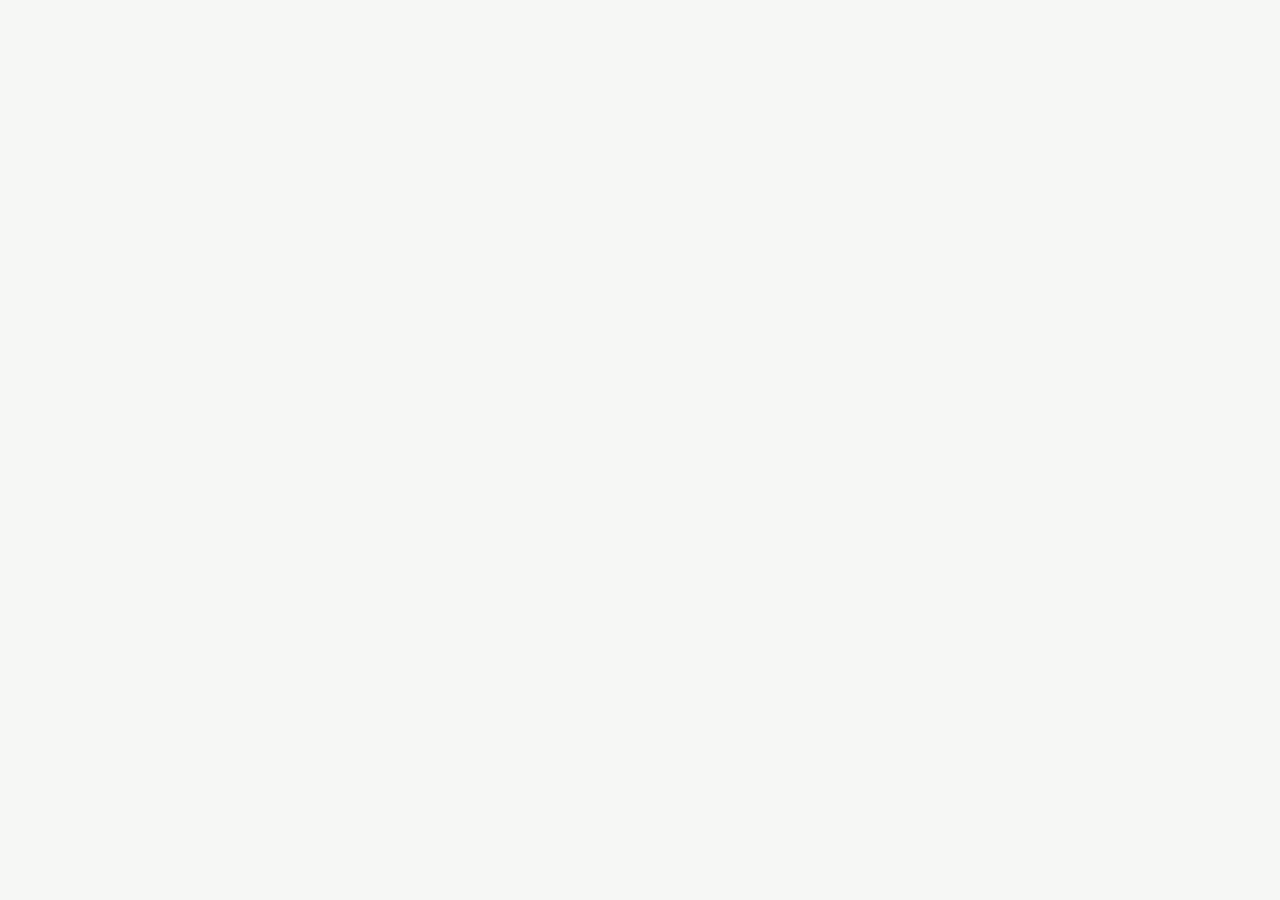
==== index.html @ 0bcbb706 "Add files via upload" ====
<!doctype html><html><head><meta charset="utf-8"><meta name="google-site-verification" content="hnNDYxuEKONol5JdtUdl7gE-esqvRlX9MUyIuzwJU-8" /><meta name="viewport" content="width=device-width,initial-scale=1"><title>MK Abuzahra — Sales & Commission</title><link rel="manifest" href="manifest.json"><link rel="stylesheet" href="styles.css"></head><body><div id="app"></div><script src="https://cdn.jsdelivr.net/npm/@supabase/supabase-js@2"></script><script src="config.js"></script><script src="app.js"></script></body></html>
---- styles.css ----
:root{--p:#123b2a;--s:#c9a227;--bg:#f6f7f5;--card:#fff;--text:#17201b;--muted:#6b746e;--danger:#b42318}*{box-sizing:border-box}body{margin:0;background:var(--bg);color:var(--text);font-family:Inter,Arial,sans-serif}button{border:0;border-radius:10px;padding:11px 16px;background:var(--p);color:#fff;font-weight:700;cursor:pointer}button.ghost{background:transparent;color:var(--p);border:1px solid #ccd4cf}button.danger{background:var(--danger)}.auth{width:min(440px,92%);margin:7vh auto;background:var(--card);padding:28px;border-radius:18px;box-shadow:0 12px 40px #0001}.auth img{width:100px;height:100px;object-fit:contain;display:block;margin:auto}.auth h1{text-align:center;margin:10px 0 6px;font-size:24px}.auth p{text-align:center;color:var(--muted)}form{display:grid;gap:13px}label{display:grid;gap:6px;font-weight:700;font-size:14px}input,select,textarea{width:100%;padding:12px;border:1px solid #d5ddd8;border-radius:9px;background:#fff;font:inherit}form button{margin-top:5px}.auth>.ghost{width:100%;margin-top:10px}.msg{padding:10px 0;color:var(--danger)}.msg.ok{color:#087443}header{height:70px;background:#fff;border-bottom:1px solid #e0e5e1;display:flex;justify-content:space-between;align-items:center;padding:0 5%;position:sticky;top:0;z-index:3}header>div{display:flex;align-items:center;gap:10px}.brand-logo{width:45px;height:45px;object-fit:contain}main{width:min(1180px,92%);margin:30px auto}.top{margin-bottom:20px}.top h1{margin:0 0 5px}.top small{color:var(--muted)}.stats{display:grid;grid-template-columns:repeat(auto-fit,minmax(170px,1fr));gap:14px}.stats>div{background:#fff;border-radius:14px;padding:17px;border:1px solid #e3e8e4;color:var(--muted)}.stats strong{display:block;color:var(--text);font-size:22px;margin-top:7px}.actions,nav{display:flex;gap:10px;flex-wrap:wrap;margin:20px 0}section{background:#fff;padding:20px;border-radius:15px;border:1px solid #e3e8e4;margin-top:16px;overflow:auto}table{width:100%;border-collapse:collapse;min-width:680px}th,td{text-align:left;padding:12px;border-bottom:1px solid #edf0ee}th{background:#fafbfa}.modal{position:fixed;inset:0;background:#0008;display:grid;place-items:center;padding:20px;z-index:10}.box{background:#fff;border-radius:18px;padding:25px;width:min(560px,100%);max-height:90vh;overflow:auto}.code{font-size:42px;letter-spacing:8px;text-align:center;font-weight:900;color:var(--p);background:#f0f5f1;padding:18px;border-radius:12px;margin:18px 0}.notice{background:#f7f2df;padding:13px;border-radius:10px;margin:12px 0}@media(max-width:600px){main{margin:20px auto}.auth{margin:3vh auto;padding:20px}header{padding:0 3%}header b{font-size:13px}.stats{grid-template-columns:1fr 1fr}}
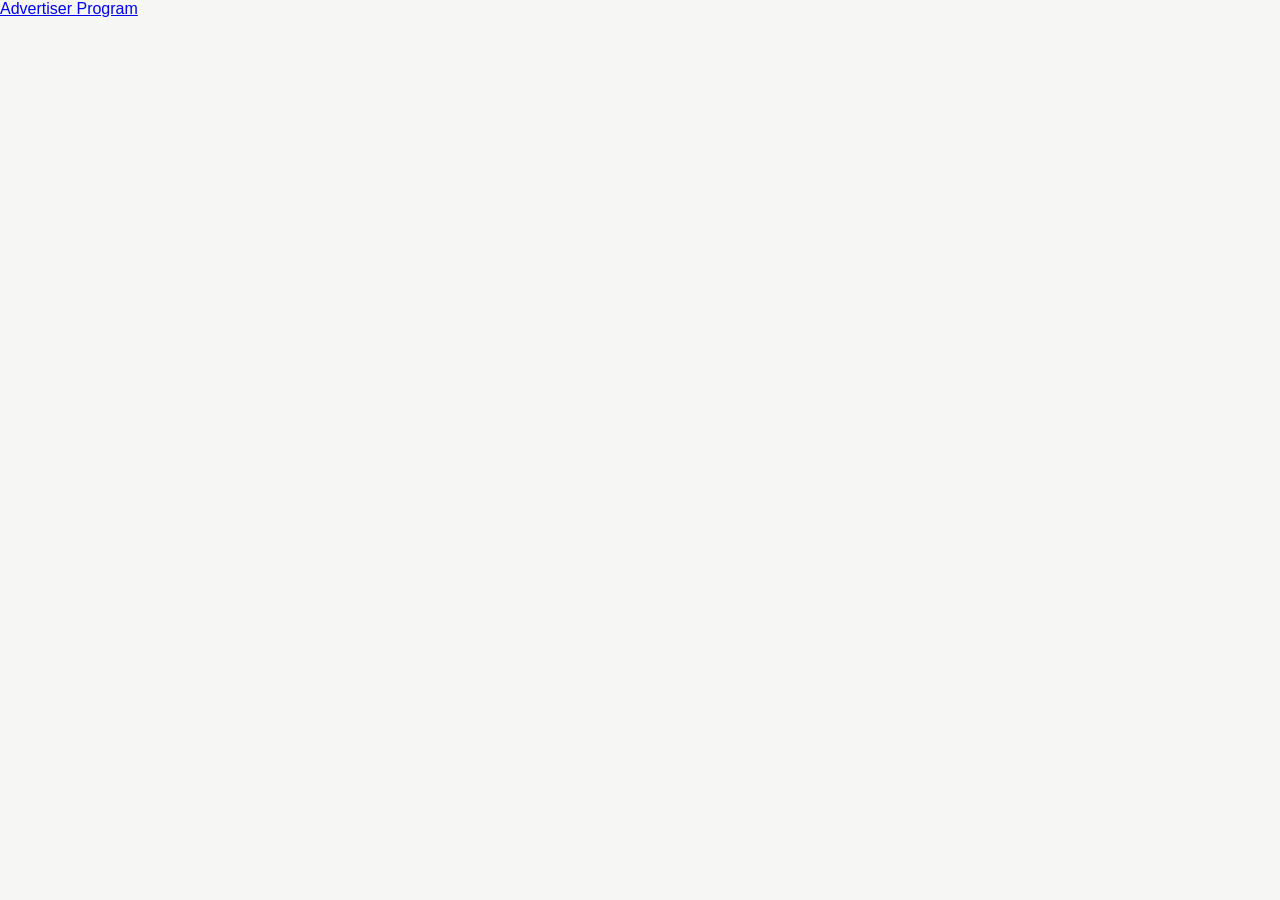
==== commit a226b5f5: "Reloaded" ====
--- a/index.html
+++ b/index.html
@@ -1 +1,39 @@
-<!doctype html><html><head><meta charset="utf-8"><meta name="google-site-verification" content="hnNDYxuEKONol5JdtUdl7gE-esqvRlX9MUyIuzwJU-8" /><meta name="viewport" content="width=device-width,initial-scale=1"><title>MK Abuzahra — Sales & Commission</title><link rel="manifest" href="manifest.json"><link rel="stylesheet" href="styles.css"></head><body><div id="app"></div><script src="https://cdn.jsdelivr.net/npm/@supabase/supabase-js@2"></script><script src="config.js"></script><script src="app.js"></script></body></html>
+<!doctype html>
+<html lang="en">
+<head>
+<meta charset="utf-8">
+<meta name="google-site-verification" content="hnNDYxuEKONol5JdtUdl7gE-esqvRlX9MUyIuzwJU-8" />
+<meta name="google-site-verification" content="rEeDvnpO6MCWB7tyO9d8GBAY6HhRbCwGzlKwyR1a3dw" />
+<meta name="viewport" content="width=device-width,initial-scale=1">
+<title>MK Abuzahra Global Ventures Ltd | MK Abuzahra Global Ventures</title>
+<meta name="description" content="MK Abuzahra Global Ventures Ltd is a Nigerian company based in Damaturu, Yobe State, with ventures in fashion, accessories, caps and other business activities. Learn about our Advertiser & Partner Program.">
+<meta name="keywords" content="MK Abuzahra Global Ventures, MK Abuzahra Global Ventures Ltd, Mkabuzahra, Mkabuzahra advertiser, advertiser program, Damaturu, Yobe State, Nigeria">
+<meta name="author" content="MK Abuzahra Global Ventures Ltd">
+<meta name="robots" content="index, follow">
+<link rel="canonical" href="https://mkabuzahraglobalventuresltd-eng.github.io/mk-abuzahra-global-ventures/">
+<meta property="og:type" content="website">
+<meta property="og:title" content="MK Abuzahra Global Ventures Ltd">
+<meta property="og:description" content="MK Abuzahra Global Ventures Ltd — Nigerian business and global ventures based in Damaturu, Yobe State, with an Advertiser & Partner Program.">
+<meta property="og:url" content="https://mkabuzahraglobalventuresltd-eng.github.io/mk-abuzahra-global-ventures/">
+<meta property="og:site_name" content="MK Abuzahra Global Ventures">
+<meta property="og:image" content="https://mkabuzahraglobalventuresltd-eng.github.io/mk-abuzahra-global-ventures/assets/logo.png">
+<link rel="manifest" href="manifest.json">
+<link rel="stylesheet" href="styles.css">
+<script type="application/ld+json">{
+  "@context":"https://schema.org",
+  "@type":"Organization",
+  "name":"MK Abuzahra Global Ventures Ltd",
+  "alternateName":"MK Abuzahra Global Ventures",
+  "url":"https://mkabuzahraglobalventuresltd-eng.github.io/mk-abuzahra-global-ventures/",
+  "logo":"https://mkabuzahraglobalventuresltd-eng.github.io/mk-abuzahra-global-ventures/assets/logo.png",
+  "description":"Nigerian company based in Damaturu, Yobe State, with ventures in fashion, accessories, caps and other business activities."
+}</script>
+</head>
+<body>
+<div class="public-program-link"><a href="advertiser-program.html">Advertiser Program</a></div>
+<div id="app"></div>
+<script src="https://cdn.jsdelivr.net/npm/@supabase/supabase-js@2"></script>
+<script src="config.js"></script>
+<script src="app.js"></script>
+</body>
+</html>
--- a/styles.css
+++ b/styles.css
@@ -1 +1,4 @@
 :root{--p:#123b2a;--s:#c9a227;--bg:#f6f7f5;--card:#fff;--text:#17201b;--muted:#6b746e;--danger:#b42318}*{box-sizing:border-box}body{margin:0;background:var(--bg);color:var(--text);font-family:Inter,Arial,sans-serif}button{border:0;border-radius:10px;padding:11px 16px;background:var(--p);color:#fff;font-weight:700;cursor:pointer}button.ghost{background:transparent;color:var(--p);border:1px solid #ccd4cf}button.danger{background:var(--danger)}.auth{width:min(440px,92%);margin:7vh auto;background:var(--card);padding:28px;border-radius:18px;box-shadow:0 12px 40px #0001}.auth img{width:100px;height:100px;object-fit:contain;display:block;margin:auto}.auth h1{text-align:center;margin:10px 0 6px;font-size:24px}.auth p{text-align:center;color:var(--muted)}form{display:grid;gap:13px}label{display:grid;gap:6px;font-weight:700;font-size:14px}input,select,textarea{width:100%;padding:12px;border:1px solid #d5ddd8;border-radius:9px;background:#fff;font:inherit}form button{margin-top:5px}.auth>.ghost{width:100%;margin-top:10px}.msg{padding:10px 0;color:var(--danger)}.msg.ok{color:#087443}header{height:70px;background:#fff;border-bottom:1px solid #e0e5e1;display:flex;justify-content:space-between;align-items:center;padding:0 5%;position:sticky;top:0;z-index:3}header>div{display:flex;align-items:center;gap:10px}.brand-logo{width:45px;height:45px;object-fit:contain}main{width:min(1180px,92%);margin:30px auto}.top{margin-bottom:20px}.top h1{margin:0 0 5px}.top small{color:var(--muted)}.stats{display:grid;grid-template-columns:repeat(auto-fit,minmax(170px,1fr));gap:14px}.stats>div{background:#fff;border-radius:14px;padding:17px;border:1px solid #e3e8e4;color:var(--muted)}.stats strong{display:block;color:var(--text);font-size:22px;margin-top:7px}.actions,nav{display:flex;gap:10px;flex-wrap:wrap;margin:20px 0}section{background:#fff;padding:20px;border-radius:15px;border:1px solid #e3e8e4;margin-top:16px;overflow:auto}table{width:100%;border-collapse:collapse;min-width:680px}th,td{text-align:left;padding:12px;border-bottom:1px solid #edf0ee}th{background:#fafbfa}.modal{position:fixed;inset:0;background:#0008;display:grid;place-items:center;padding:20px;z-index:10}.box{background:#fff;border-radius:18px;padding:25px;width:min(560px,100%);max-height:90vh;overflow:auto}.code{font-size:42px;letter-spacing:8px;text-align:center;font-weight:900;color:var(--p);background:#f0f5f1;padding:18px;border-radius:12px;margin:18px 0}.notice{background:#f7f2df;padding:13px;border-radius:10px;margin:12px 0}@media(max-width:600px){main{margin:20px auto}.auth{margin:3vh auto;padding:20px}header{padding:0 3%}header b{font-size:13px}.stats{grid-template-columns:1fr 1fr}}
+.header-actions{display:flex;align-items:center;gap:10px}.notif-btn{position:relative;background:#fff;color:var(--p);border:1px solid #ccd4cf;padding:9px 12px;font-size:20px}.notif-count{position:absolute;top:-7px;right:-7px;min-width:21px;height:21px;border-radius:50%;background:#b42318;color:#fff;font-size:11px;display:grid;place-items:center;font-weight:800;border:2px solid #fff}.notif-box{width:min(680px,100%)}.notif-head{display:flex;justify-content:space-between;align-items:center;gap:10px}.notif-head h2{margin-top:0}.notif-pill{font-size:12px;background:#eef3ef;color:var(--p);padding:5px 8px;border-radius:999px}.notif-list{display:grid;gap:10px;max-height:62vh;overflow:auto;margin:10px 0 16px}.notification{display:flex;gap:12px;padding:14px;border:1px solid #e0e5e1;border-radius:12px;background:#fff}.notification.unread{background:#f4f8f5;border-left:4px solid var(--p)}.notification.priority-urgent{border-left-color:#b42318}.notification.priority-high{border-left-color:#c9a227}.notif-icon{font-size:24px}.notif-content{flex:1}.notif-content b{display:block}.notif-content p{margin:5px 0;color:var(--text)}.notif-content small,.muted{color:var(--muted)}.small-btn{padding:6px 9px;margin-top:8px;font-size:12px}.admin-notif-row{display:grid;gap:4px;padding:12px 0;border-bottom:1px solid #edf0ee}.admin-notif-row span{color:var(--text)}.admin-notif-row small{color:var(--muted)}
+/* Public company website */
+html{scroll-behavior:smooth}.site-public{min-height:100vh;background:var(--bg)}.public-header{position:sticky;top:0;z-index:20;background:rgba(255,255,255,.96);backdrop-filter:blur(10px);border-bottom:1px solid #e0e5e1;display:flex;justify-content:space-between;align-items:center;padding:12px 5%;gap:20px}.brand{display:flex;align-items:center;gap:10px;text-decoration:none;color:var(--text);font-weight:800}.brand img{width:46px;height:46px;object-fit:contain}.public-nav{display:flex;align-items:center;gap:16px;flex-wrap:wrap}.public-nav a{color:var(--text);text-decoration:none;font-size:14px;font-weight:700}.public-main{width:min(1180px,92%);margin:0 auto}.hero{min-height:650px;display:grid;grid-template-columns:1.25fr .75fr;align-items:center;gap:40px;padding:70px 0}.eyebrow,.section-heading>span{font-size:12px;letter-spacing:2px;font-weight:900;color:var(--p)}.hero h1{font-size:clamp(38px,6vw,68px);line-height:1.04;margin:16px 0 20px;letter-spacing:-2px}.hero p,.public-section>p,.founder-copy p{font-size:17px;line-height:1.75;color:var(--muted);max-width:760px}.hero-actions{display:flex;gap:12px;flex-wrap:wrap;margin-top:25px}.hero-actions button,.button-link{display:inline-block;text-decoration:none}.outline,.outline-link{background:#fff!important;color:var(--p)!important;border:1px solid #ccd4cf!important}.hero-card{background:linear-gradient(145deg,#fff,#eef3ef);border:1px solid #e0e5e1;border-radius:32px;min-height:420px;display:grid;place-items:center;box-shadow:0 25px 70px #123b2a18}.hero-card img{width:72%;max-width:330px;object-fit:contain}.public-section{padding:80px 0;border-top:1px solid #e3e8e4}.section-heading h2{font-size:clamp(30px,4vw,46px);line-height:1.1;margin:10px 0 18px}.mission-grid,.venture-grid,.value-grid,.contact-grid{display:grid;grid-template-columns:repeat(3,1fr);gap:18px;margin-top:30px}.mission-grid>div,.venture-grid article,.value-grid>div,.contact-grid>div{background:#fff;border:1px solid #e3e8e4;border-radius:18px;padding:24px}.mission-grid h3,.venture-grid h3{margin-top:0}.mission-grid p,.venture-grid p{line-height:1.65;color:var(--muted)}.venture-icon{font-size:34px}.founder-section{display:grid;grid-template-columns:.75fr 1.25fr;gap:50px;align-items:center}.founder-photo{background:#eef3ef;border-radius:28px;overflow:hidden;min-height:430px;display:grid;place-items:end center}.founder-photo img{width:100%;height:100%;max-height:600px;object-fit:cover;object-position:center top}.founder-copy blockquote{border-left:4px solid var(--s);margin:25px 0 0;padding:12px 18px;font-weight:800;color:var(--p);font-size:18px}.advertiser-cta{display:flex;justify-content:space-between;align-items:center;gap:30px;background:#123b2a;color:#fff;border-radius:24px;padding:45px;margin:40px 0}.advertiser-cta .section-heading>span{color:#c9a227}.advertiser-cta .section-heading h2,.advertiser-cta p{color:#fff}.advertiser-cta p{max-width:720px}.flow{font-size:12px;line-height:2;font-weight:800;letter-spacing:.4px}.flow b{color:#c9a227;margin:0 5px}.value-grid{grid-template-columns:repeat(5,1fr)}.value-grid>div{display:grid;gap:10px}.value-grid span,.contact-grid span{color:var(--muted);line-height:1.55}.contact-grid{grid-template-columns:repeat(3,1fr)}.button-link{background:var(--p);color:#fff;padding:11px 16px;border-radius:10px;font-weight:800}.public-footer{background:#10261d;color:#fff;padding:45px 5%;display:grid;grid-template-columns:1fr 1fr;gap:25px}.public-footer>div{display:flex;flex-direction:column;gap:10px}.public-footer a{color:#dce7e1;text-decoration:none}.public-footer small{grid-column:1/-1;color:#aebdb5;border-top:1px solid #ffffff22;padding-top:20px}.public-footer .ghost{align-self:flex-start;border-color:#ffffff55;color:#fff}@media(max-width:850px){.public-header{align-items:flex-start}.public-nav{gap:9px}.hero,.founder-section{grid-template-columns:1fr}.hero{padding:45px 0}.hero-card{min-height:300px}.mission-grid,.venture-grid,.contact-grid{grid-template-columns:1fr}.value-grid{grid-template-columns:1fr 1fr}.advertiser-cta{margin:20px 0;padding:30px;display:grid}.public-footer{grid-template-columns:1fr}.public-footer small{grid-column:auto}}@media(max-width:560px){.public-nav a{display:none}.hero h1{letter-spacing:-1px}.value-grid{grid-template-columns:1fr}.public-header{padding:10px 4%}.brand span{font-size:13px}}
